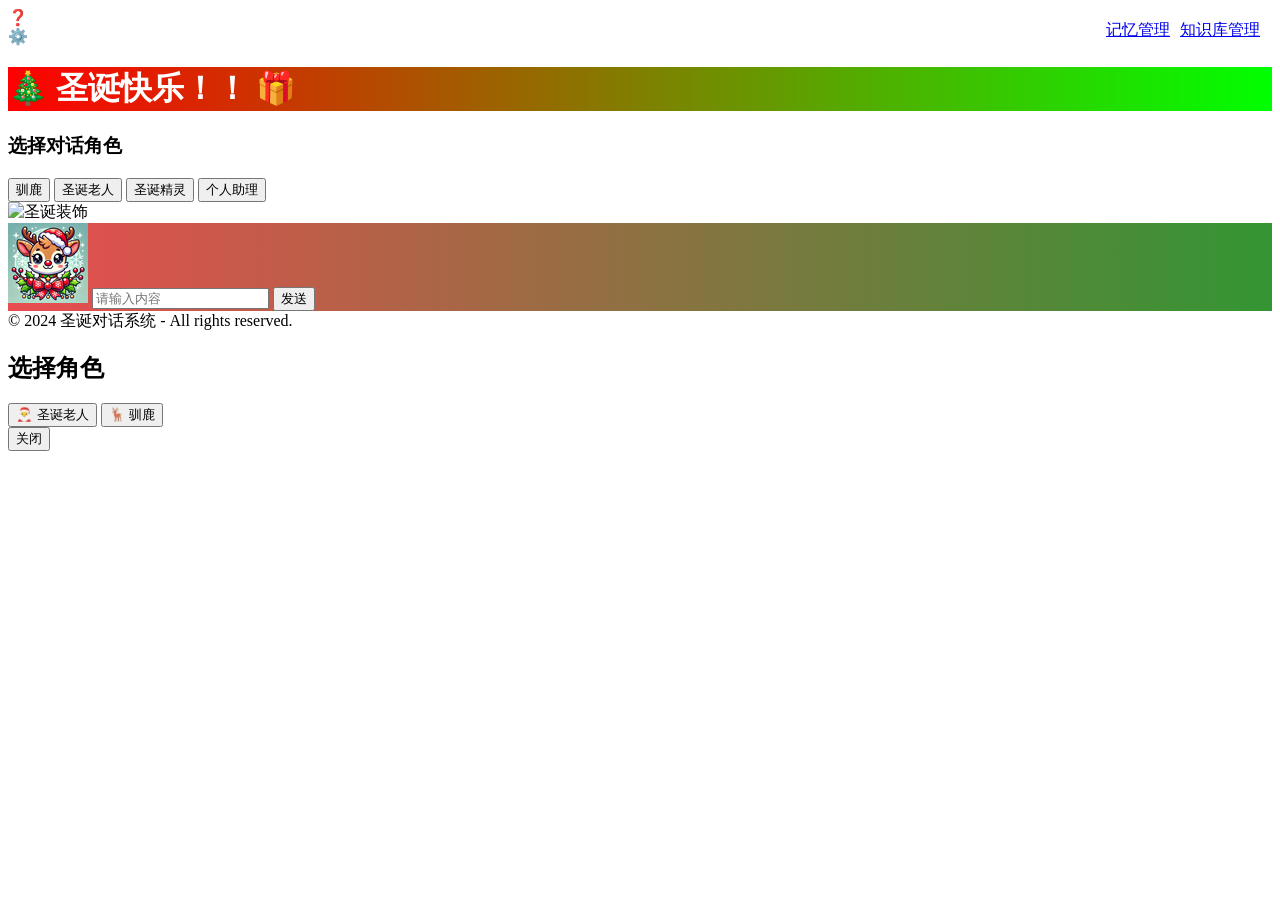
==== templates/index.html @ 36055bb1 "记忆系统增加使用分段函数计算时间衰减，修正调用记忆后没有更新access的问题" ====
<!DOCTYPE html>
<html lang="zh">
<head>
    <meta charset="UTF-8">
    <meta name="viewport" content="width=device-width, initial-scale=1.0">
    <title>圣诞主题对话系统</title>
    <script src="https://cdn.tailwindcss.com"></script>
    <style>
        .gradient-bg {
            background: linear-gradient(90deg, rgba(227,32,36,0.8) 0%, rgba(0,123,0,0.8) 100%);
        }
        .christmas-header {
            background: linear-gradient(to right, #ff0000, #00ff00);
            color: white;
        }
        .snowflake {
            position: absolute;
            width: 0.5em;
            height: 0.5em;
            background: white;
            opacity: 0.8;
            border-radius: 50%;
            animation: snowfall 10s linear infinite;
        }
        @keyframes snowfall {
            from { transform: translateY(-100%); }
            to { transform: translateY(100vh); }
        }
        .chat-container {
            height: calc(100vh - 8rem);
        }
        .message-bubble {
            max-width: 80%;
            word-wrap: break-word;
        }
        .decoration-image {
            max-height: 100px;
            width: auto;
        }
    </style>
</head>
<body class="flex flex-col h-screen bg-green-100 relative">
    <div class="absolute top-4 left-4 text-xl cursor-pointer" title="帮助">❓</div>
    <div class="absolute top-4 right-4 text-xl cursor-pointer" onclick="openSettingsModal()" title="设置">⚙️</div>

    <div class="flex justify-center items-center christmas-header py-4 shadow-lg">
        <h1 class="text-2xl font-bold">🎄 圣诞快乐！！ 🎁</h1>
    </div>

    <div class="mb-4 p-4 bg-white rounded-lg shadow">
        <h3 class="text-lg font-semibold mb-2">选择对话角色</h3>
        <div class="flex flex-wrap gap-2" id="roleSelector">
            <button class="role-btn px-4 py-2 rounded-full text-sm font-medium transition-colors duration-200
                           bg-blue-100 text-blue-800 hover:bg-blue-200 active"
                    data-role="reindeer">
                驯鹿
            </button>
            <button class="role-btn px-4 py-2 rounded-full text-sm font-medium transition-colors duration-200
                           bg-gray-100 text-gray-800 hover:bg-gray-200"
                    data-role="santa">
                圣诞老人
            </button>
            <button class="role-btn px-4 py-2 rounded-full text-sm font-medium transition-colors duration-200
                           bg-gray-100 text-gray-800 hover:bg-gray-200"
                    data-role="elf">
                圣诞精灵
            </button>
            <button class="role-btn px-4 py-2 rounded-full text-sm font-medium transition-colors duration-200
                           bg-gray-100 text-gray-800 hover:bg-gray-200"
                    data-role="assistant">
                个人助理
            </button>
        </div>
    </div>

    <div class="flex-grow flex flex-col overflow-hidden">
        <div id="messages" class="flex-grow overflow-y-auto p-6 space-y-4 bg-white shadow-lg rounded-lg mx-4 mt-4">
            <!-- 消息会动态加载到这里 -->
        </div>

        <div class="flex justify-center py-2">
            <img src="https://picx.zhimg.com/v2-0073a8a49b65ac0e83bf20db4cf4ba53_720w.jpg?source=172ae18b" alt="圣诞装饰" class="rounded-full shadow-lg decoration-image">
        </div>

        <div id="status" class="text-center text-sm text-gray-500 my-1"></div>

        <div class="flex items-center p-4 bg-white border-t border-gray-300 gradient-bg">
            <img src="/static/images/Christmas_reindeer_avatar_80x80.png" alt="助手头像" class="w-10 h-10 rounded-full mr-4 shadow-lg assistant-avatar input-avatar">
            <input id="user_input" type="text" placeholder="请输入内容" onkeydown="checkEnter(event)" class="flex-grow px-4 py-2 border border-gray-300 rounded-lg shadow focus:outline-none focus:ring-2 focus:ring-green-500">
            <button onclick="sendMessage()" class="ml-4 px-4 py-2 bg-red-600 text-white rounded-lg hover:bg-red-700 shadow-md focus:outline-none">发送</button>
        </div>
    </div>

    <footer class="bg-green-200 py-1 text-center text-sm text-red-600">
        © 2024 圣诞对话系统 - All rights reserved.
    </footer>

    <!-- 设置弹窗 -->
    <div id="settingsModal" class="hidden fixed inset-0 bg-black bg-opacity-50 flex items-center justify-center">
        <div class="bg-white p-6 rounded-lg shadow-xl">
            <h2 class="text-xl font-bold mb-4 text-red-600">选择角色</h2>
            <div class="space-y-4">
                <div class="flex items-center space-x-4">
                    <button onclick="setRole('santa')" class="flex items-center p-3 border rounded-lg hover:bg-red-100">
                        🎅 圣诞老人
                    </button>
                    <button onclick="setRole('reindeer')" class="flex items-center p-3 border rounded-lg hover:bg-green-100">
                        🦌 驯鹿
                    </button>
                </div>
                <button onclick="closeSettingsModal()" class="w-full mt-4 px-4 py-2 bg-gray-200 rounded-lg hover:bg-gray-300">
                    关闭
                </button>
            </div>
        </div>
    </div>

    <!-- Falling Snowflakes -->
    <div class="snowflake" style="top: 0; left: 10%; animation-delay: 0s;"></div>
    <div class="snowflake" style="top: 0; left: 30%; animation-delay: 2s;"></div>
    <div class="snowflake" style="top: 0; left: 50%; animation-delay: 4s;"></div>
    <div class="snowflake" style="top: 0; left: 70%; animation-delay: 6s;"></div>
    <div class="snowflake" style="top: 0; left: 90%; animation-delay: 8s;"></div>

    <div class="management-buttons" style="position: fixed; top: 20px; right: 20px; display: flex; gap: 10px;">
        <a href="/memory-manager" class="px-4 py-2 bg-blue-500 text-white rounded-lg hover:bg-blue-600 flex items-center shadow-lg">
            <span class="mdi mdi-brain mr-2"></span>
            记忆管理
        </a>

        <a href="/knowledge-base" class="px-4 py-2 bg-green-500 text-white rounded-lg hover:bg-green-600 flex items-center shadow-lg">
            <span class="mdi mdi-database mr-2"></span>
            知识库管理
        </a>
    </div>

    <script>
        function addMessage(content, type) {
            const messagesDiv = document.getElementById('messages');
            const messageDiv = document.createElement('div');
            messageDiv.className = `flex ${type === 'user' ? 'justify-end' : 'justify-start'}`;

            const bubble = document.createElement('div');
            bubble.className = `message-bubble p-3 rounded-lg ${
                type === 'user' ? 'bg-red-100' : 'bg-green-100'
            } shadow-sm flex items-start space-x-2`;

            if (type === 'assistant') {
                const avatar = document.createElement('img');
                avatar.src = document.querySelector('.input-avatar').src;
                avatar.alt = "助手头像";
                avatar.className = "w-6 h-6 rounded-full assistant-avatar";
                bubble.appendChild(avatar);
            }

            const messageText = document.createElement('span');
            messageText.className = "text-gray-800";

            // 处理不同的响应格式
            let messageContent = '';
            if (typeof content === 'string') {
                messageContent = content;
            } else if (content && typeof content === 'object') {
                if (content.error) {
                    messageContent = content.error;
                } else if (content.response) {
                    messageContent = content.response;
                } else {
                    messageContent = '无法解析的响应格式';
                }
            } else {
                messageContent = '无效的响应';
            }

            messageText.textContent = messageContent;
            bubble.appendChild(messageText);
            messageDiv.appendChild(bubble);
            messagesDiv.appendChild(messageDiv);
            messagesDiv.scrollTop = messagesDiv.scrollHeight;
        }

        async function sendMessage() {
            const userInput = document.getElementById('user_input').value;
            if (!userInput.trim()) return;

            addMessage(userInput, 'user');
            document.getElementById('user_input').value = '';

            const statusDiv = document.getElementById('status');
            statusDiv.textContent = '正在输入...';

            try {
                const response = await fetch('/chat', {
                    method: 'POST',
                    headers: { 'Content-Type': 'application/json' },
                    body: JSON.stringify({ user_input: userInput })
                });

                if (!response.ok) {
                    throw new Error(`HTTP error! status: ${response.status}`);
                }

                const result = await response.json();

                // 添加调试日志
                console.log('Received response:', result);

                // 显示消息
                if (result.error) {
                    addMessage({ error: result.error }, 'assistant');
                } else {
                    addMessage({ response: result.response }, 'assistant');
                }

                // 显示记忆更新状态
                if (result.memory_status && result.memory_status.success) {
                    const memoryNote = document.createElement('div');
                    memoryNote.className = 'text-xs text-gray-500 mt-1 italic text-center';
                    memoryNote.textContent = `${result.memory_status.message}: ${result.memory_status.content.split('\n')[0]}`;
                    document.getElementById('messages').appendChild(memoryNote);
                }
            } catch (error) {
                console.error('Error:', error);
                addMessage('网络异常，请稍后重试。', 'assistant');
            } finally {
                statusDiv.textContent = '';
            }
        }

        function checkEnter(event) {
            if (event.key === 'Enter') {
                sendMessage();
            }
        }

        function openSettingsModal() {
            document.getElementById('settingsModal').classList.remove('hidden');
        }

        function closeSettingsModal() {
            document.getElementById('settingsModal').classList.add('hidden');
        }

        async function setRole(role) {
            const statusDiv = document.getElementById('status');
            statusDiv.textContent = '正在设置角色...';

            try {
                const response = await fetch('/set_role', {
                    method: 'POST',
                    headers: { 'Content-Type': 'application/json' },
                    body: JSON.stringify({
                        user_id: 'default_user',
                        role: role
                    })
                });

                const result = await response.json();

                if (response.ok && result.success) {
                    const roleName = result.role_name || (role === 'santa' ? '圣诞老人' : '驯鹿');
                    updateAvatar(role);
                    addMessage(`角色已切换为: ${roleName}`, 'assistant');
                    closeSettingsModal();
                } else {
                    const errorMessage = result.error || '角色设置失败';
                    addMessage(`设置失败: ${errorMessage}`, 'assistant');
                    console.error('Role setting failed:', result);
                }
            } catch (error) {
                console.error('Error setting role:', error);
                addMessage('设置角色时发生错误，请稍后重试。', 'assistant');
            } finally {
                statusDiv.textContent = '';
            }
        }

        function updateAvatar(role) {
            const avatarImages = document.querySelectorAll('.assistant-avatar');
            const newSrc = role === 'santa'
                ? "https://picx.zhimg.com/v2-0073a8a49b65ac0e83bf20db4cf4ba53_720w.jpg?source=172ae18b"
                : "/static/images/Christmas_reindeer_avatar_80x80.png";

            avatarImages.forEach(img => {
                img.src = newSrc;
            });
        }

        function openMemoryManager() {
            // 在新窗口打开记忆管理页面
            window.open('/memory-manager', '_blank', 'width=800,height=600');
        }

        // 角色配置
        const roleConfig = {
            reindeer: {
                name: '驯鹿',
                avatar: '/static/images/Christmas_reindeer_avatar_80x80.png'
            },
            santa: {
                name: '圣诞老人',
                avatar: '/static/images/santa_avatar.png'
            },
            elf: {
                name: '圣诞精灵',
                avatar: '/static/images/elf_avatar.png'
            },
            assistant: {
                name: '个人助理',
                avatar: '/static/images/assistant_avatar.png'
            }
        };

        // 角色切换功能
        const roleButtons = document.querySelectorAll('.role-btn');
        let currentRole = 'reindeer';

        roleButtons.forEach(button => {
            button.addEventListener('click', async () => {
                const role = button.dataset.role;

                try {
                    const response = await fetch('/set_role', {
                        method: 'POST',
                        headers: {
                            'Content-Type': 'application/json'
                        },
                        body: JSON.stringify({
                            user_id: 'default_user',
                            role: role
                        })
                    });

                    const result = await response.json();

                    if (response.ok && result.success) {
                        // 更新按钮状态
                        roleButtons.forEach(btn => {
                            btn.classList.remove('bg-blue-100', 'text-blue-800', 'active');
                            btn.classList.add('bg-gray-100', 'text-gray-800');
                        });
                        button.classList.remove('bg-gray-100', 'text-gray-800');
                        button.classList.add('bg-blue-100', 'text-blue-800', 'active');

                        // 更新当前角色
                        currentRole = role;

                        // 更新头像（如果有的话）
                        if (roleConfig[role]) {
                            updateAssistantAvatar(role);
                        }

                        // 添加系统消息提示角色切换
                        appendMessage('系统', result.message, 'system');
                    } else {
                        console.error('Failed to set role:', result.error);
                        appendMessage('系统', '切换角色失败，请重试', 'error');
                    }
                } catch (error) {
                    console.error('Error:', error);
                    appendMessage('系统', '切换角色时发生错误', 'error');
                }
            });
        });

        // 获取角色的中文名称
        function getRoleName(role) {
            const roleNames = {
                'reindeer': '驯鹿',
                'elf': '精灵',
                'santa': '圣诞老人'
            };
            return roleNames[role] || role;
        }

        // 添加消息到聊天界面的辅助函数
        function appendMessage(sender, message, type = 'chat') {
            const chatBox = document.getElementById('chatBox');
            const messageDiv = document.createElement('div');
            messageDiv.className = `mb-4 ${type === 'system' ? 'text-center text-gray-500' : ''}`;

            if (type === 'system' || type === 'error') {
                messageDiv.innerHTML = `<p class="text-sm ${type === 'error' ? 'text-red-500' : 'text-gray-500'}">${message}</p>`;
            } else {
                messageDiv.innerHTML = `
                    <div class="${sender === 'User' ? 'text-right' : ''}">
                        <span class="text-xs text-gray-500">${sender}</span>
                        <div class="${sender === 'User' ? 'bg-blue-100' : 'bg-gray-100'} rounded-lg p-3 inline-block">
                            <p class="text-gray-800">${message}</p>
                        </div>
                    </div>
                `;
            }

            chatBox.appendChild(messageDiv);
            chatBox.scrollTop = chatBox.scrollHeight;
        }
    </script>
</body>
</html>
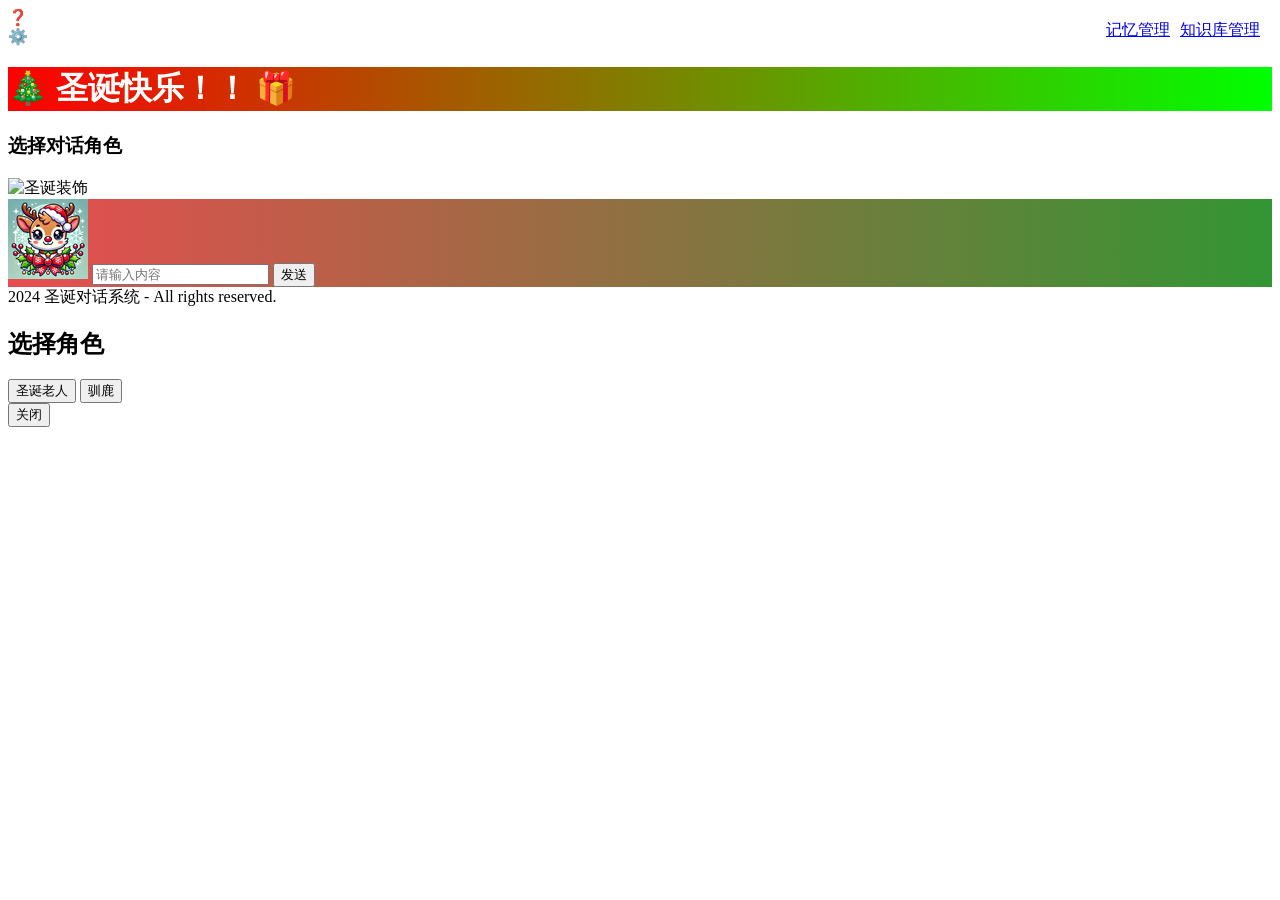
==== commit c1800ec2: "添加了一个新的角色系统章节" ====
--- a/templates/index.html
+++ b/templates/index.html
@@ -50,26 +50,6 @@
     <div class="mb-4 p-4 bg-white rounded-lg shadow">
         <h3 class="text-lg font-semibold mb-2">选择对话角色</h3>
         <div class="flex flex-wrap gap-2" id="roleSelector">
-            <button class="role-btn px-4 py-2 rounded-full text-sm font-medium transition-colors duration-200
-                           bg-blue-100 text-blue-800 hover:bg-blue-200 active"
-                    data-role="reindeer">
-                驯鹿
-            </button>
-            <button class="role-btn px-4 py-2 rounded-full text-sm font-medium transition-colors duration-200
-                           bg-gray-100 text-gray-800 hover:bg-gray-200"
-                    data-role="santa">
-                圣诞老人
-            </button>
-            <button class="role-btn px-4 py-2 rounded-full text-sm font-medium transition-colors duration-200
-                           bg-gray-100 text-gray-800 hover:bg-gray-200"
-                    data-role="elf">
-                圣诞精灵
-            </button>
-            <button class="role-btn px-4 py-2 rounded-full text-sm font-medium transition-colors duration-200
-                           bg-gray-100 text-gray-800 hover:bg-gray-200"
-                    data-role="assistant">
-                个人助理
-            </button>
         </div>
     </div>
 
@@ -92,7 +72,7 @@
     </div>
 
     <footer class="bg-green-200 py-1 text-center text-sm text-red-600">
-        © 2024 圣诞对话系统 - All rights reserved.
+        2024 圣诞对话系统 - All rights reserved.
     </footer>
 
     <!-- 设置弹窗 -->
@@ -102,10 +82,10 @@
             <div class="space-y-4">
                 <div class="flex items-center space-x-4">
                     <button onclick="setRole('santa')" class="flex items-center p-3 border rounded-lg hover:bg-red-100">
-                        🎅 圣诞老人
+                        圣诞老人
                     </button>
                     <button onclick="setRole('reindeer')" class="flex items-center p-3 border rounded-lg hover:bg-green-100">
-                        🦌 驯鹿
+                        驯鹿
                     </button>
                 </div>
                 <button onclick="closeSettingsModal()" class="w-full mt-4 px-4 py-2 bg-gray-200 rounded-lg hover:bg-gray-300">
@@ -258,7 +238,8 @@
                 const result = await response.json();
 
                 if (response.ok && result.success) {
-                    const roleName = result.role_name || (role === 'santa' ? '圣诞老人' : '驯鹿');
+                    // 使用getRoleName函数获取正确的角色名称
+                    const roleName = getRoleName(role);
                     updateAvatar(role);
                     addMessage(`角色已切换为: ${roleName}`, 'assistant');
                     closeSettingsModal();
@@ -365,12 +346,80 @@
 
         // 获取角色的中文名称
         function getRoleName(role) {
-            const roleNames = {
-                'reindeer': '驯鹿',
-                'elf': '精灵',
-                'santa': '圣诞老人'
-            };
-            return roleNames[role] || role;
+            return window.roleDescriptions?.[role]?.name || role;
+        }
+
+        // 动态生成角色按钮
+        async function generateRoleButtons() {
+            try {
+                const response = await fetch('/get_available_roles');
+                const result = await response.json();
+                
+                if (response.ok && result.success) {
+                    const roleSelector = document.getElementById('roleSelector');
+                    roleSelector.innerHTML = ''; // 清空现有按钮
+                    window.roleDescriptions = result.roles; // 保存角色描述信息供后续使用
+                    
+                    Object.entries(result.roles).forEach(([role, info]) => {
+                        const button = document.createElement('button');
+                        button.className = `role-btn px-4 py-2 rounded-full text-sm font-medium transition-colors duration-200
+                                          bg-gray-100 text-gray-800 hover:bg-gray-200`;
+                        button.dataset.role = role;
+                        button.textContent = info.name;
+                        if (info.description) {
+                            button.title = info.description;
+                        }
+                        roleSelector.appendChild(button);
+                    });
+                    
+                    // 为新生成的按钮添加点击事件
+                    document.querySelectorAll('.role-btn').forEach(btn => {
+                        btn.addEventListener('click', () => {
+                            const role = btn.dataset.role;
+                            document.querySelectorAll('.role-btn').forEach(b => {
+                                if (b === btn) {
+                                    b.classList.add('bg-blue-100', 'text-blue-800');
+                                    b.classList.remove('bg-gray-100', 'text-gray-800');
+                                } else {
+                                    b.classList.remove('bg-blue-100', 'text-blue-800');
+                                    b.classList.add('bg-gray-100', 'text-gray-800');
+                                }
+                            });
+                            setRole(role);
+                        });
+                    });
+                }
+            } catch (error) {
+                console.error('Error generating role buttons:', error);
+            }
+        }
+
+        // 在页面加载完成后获取角色信息并生成按钮
+        document.addEventListener('DOMContentLoaded', async () => {
+            await generateRoleButtons();  // 先生成按钮
+            await getDefaultRole();       // 然后设置默认角色
+        });
+
+        async function getDefaultRole() {
+            try {
+                const response = await fetch('/get_default_role');
+                const result = await response.json();
+                if (response.ok && result.default_role) {
+                    setRole(result.default_role);
+                    // 更新按钮状态
+                    document.querySelectorAll('.role-btn').forEach(btn => {
+                        if (btn.dataset.role === result.default_role) {
+                            btn.classList.add('bg-blue-100', 'text-blue-800');
+                            btn.classList.remove('bg-gray-100', 'text-gray-800');
+                        } else {
+                            btn.classList.remove('bg-blue-100', 'text-blue-800');
+                            btn.classList.add('bg-gray-100', 'text-gray-800');
+                        }
+                    });
+                }
+            } catch (error) {
+                console.error('Error getting default role:', error);
+            }
         }
 
         // 添加消息到聊天界面的辅助函数
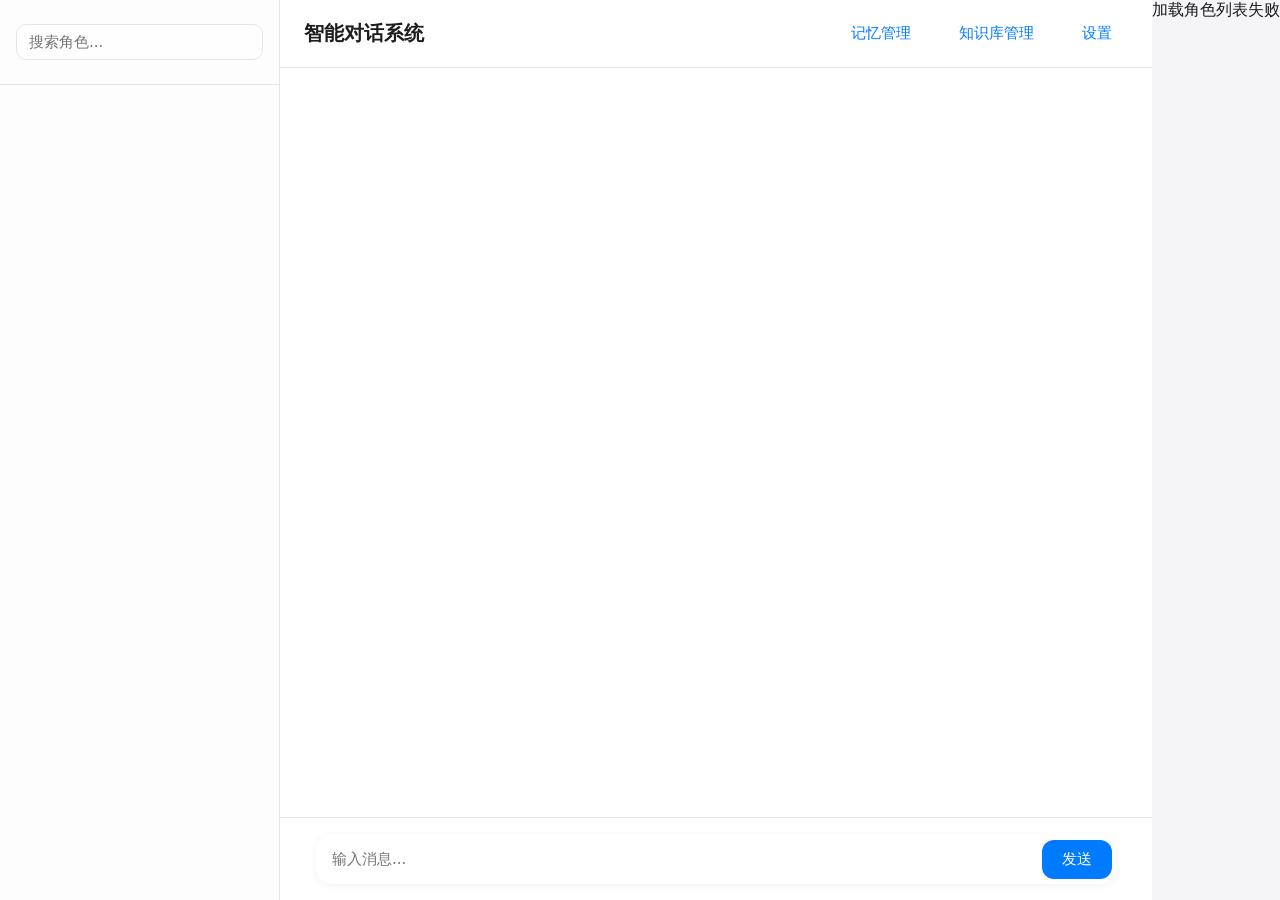
==== commit 3c57a743: "修改界面" ====
--- a/templates/index.html
+++ b/templates/index.html
@@ -3,177 +3,503 @@
 <head>
     <meta charset="UTF-8">
     <meta name="viewport" content="width=device-width, initial-scale=1.0">
-    <title>圣诞主题对话系统</title>
-    <script src="https://cdn.tailwindcss.com"></script>
+    <title>智能对话系统</title>
     <style>
-        .gradient-bg {
-            background: linear-gradient(90deg, rgba(227,32,36,0.8) 0%, rgba(0,123,0,0.8) 100%);
-        }
-        .christmas-header {
-            background: linear-gradient(to right, #ff0000, #00ff00);
+        :root {
+            --primary: #007AFF;
+            --background: #F5F5F7;
+            --card-bg: rgba(255,255,255,0.8);
+            --text-primary: #1D1D1F;
+            --text-secondary: #86868B;
+            --border-color: #E5E5EA;
+            --success: #34C759;
+            --warning: #FF9500;
+            --error: #FF3B30;
+            --system-blur: blur(20px);
+        }
+
+        * {
+            margin: 0;
+            padding: 0;
+            box-sizing: border-box;
+            font-family: -apple-system, BlinkMacSystemFont, 'Segoe UI', system-ui, sans-serif;
+            -webkit-font-smoothing: antialiased;
+        }
+
+        body {
+            background: var(--background);
+            color: var(--text-primary);
+            display: flex;
+            height: 100vh;
+            overflow: hidden;
+        }
+
+        /* 侧边栏样式 */
+        .sidebar {
+            width: 280px;
+            background: var(--card-bg);
+            backdrop-filter: var(--system-blur);
+            -webkit-backdrop-filter: var(--system-blur);
+            border-right: 1px solid var(--border-color);
+            display: flex;
+            flex-direction: column;
+            transition: transform 0.3s ease;
+        }
+
+        .sidebar-header {
+            padding: 16px;
+            border-bottom: 1px solid var(--border-color);
+        }
+
+        .search-bar {
+            background: rgba(255,255,255,0.5);
+            border: 1px solid var(--border-color);
+            border-radius: 10px;
+            padding: 8px 12px;
+            margin: 8px 0;
+            width: 100%;
+            font-size: 15px;
+            transition: all 0.2s;
+        }
+
+        .search-bar:focus {
+            outline: none;
+            background: white;
+            border-color: var(--primary);
+        }
+
+        .role-list {
+            flex: 1;
+            overflow-y: auto;
+            padding: 8px;
+        }
+
+        .role-item {
+            display: flex;
+            align-items: center;
+            padding: 12px;
+            margin: 4px 0;
+            border-radius: 10px;
+            cursor: pointer;
+            transition: all 0.2s;
+        }
+
+        .role-item:hover {
+            background: rgba(0,0,0,0.05);
+        }
+
+        .role-item.active {
+            background: var(--primary);
             color: white;
         }
-        .snowflake {
+
+        .role-item img {
+            width: 36px;
+            height: 36px;
+            border-radius: 50%;
+            margin-right: 12px;
+            object-fit: cover;
+        }
+
+        /* 主内容区域 */
+        .main-container {
+            flex: 1;
+            display: flex;
+            flex-direction: column;
+            background: white;
+        }
+
+        .main-header {
+            padding: 16px 24px;
+            background: var(--card-bg);
+            backdrop-filter: var(--system-blur);
+            -webkit-backdrop-filter: var(--system-blur);
+            border-bottom: 1px solid var(--border-color);
+            display: flex;
+            justify-content: space-between;
+            align-items: center;
+            z-index: 10;
+        }
+
+        .header-title {
+            font-size: 20px;
+            font-weight: 600;
+        }
+
+        .header-actions {
+            display: flex;
+            gap: 16px;
+        }
+
+        .header-actions a {
+            color: var(--primary);
+            text-decoration: none;
+            padding: 8px 16px;
+            border-radius: 8px;
+            font-size: 15px;
+            transition: background 0.2s;
+        }
+
+        .header-actions a:hover {
+            background: rgba(0,122,255,0.1);
+        }
+
+        /* 消息列表 */
+        .messages-container {
+            flex: 1;
+            overflow-y: auto;
+            padding: 20px;
+            display: flex;
+            flex-direction: column;
+        }
+
+        .message {
+            max-width: 70%;
+            padding: 12px 16px;
+            margin: 8px 0;
+            border-radius: 18px;
+            position: relative;
+            font-size: 15px;
+            line-height: 1.4;
+        }
+
+        .message[role="assistant"] {
+            background: var(--card-bg);
+            margin-right: auto;
+            border: 1px solid var(--border-color);
+        }
+
+        .message[role="user"] {
+            background: var(--primary);
+            color: white;
+            margin-left: auto;
+        }
+
+        .message .reactions {
             position: absolute;
-            width: 0.5em;
-            height: 0.5em;
+            bottom: -30px;
+            left: 0;
+            background: var(--card-bg);
+            padding: 6px 12px;
+            border-radius: 20px;
+            box-shadow: 0 2px 10px rgba(0,0,0,0.1);
+            display: none;
+            z-index: 1;
+            gap: 8px;
+        }
+
+        .message:hover .reactions {
+            display: flex;
+        }
+
+        .reaction {
+            cursor: pointer;
+            transition: transform 0.2s;
+        }
+
+        .reaction:hover {
+            transform: scale(1.2);
+        }
+
+        /* 输入区域 */
+        .input-area {
+            padding: 16px 24px;
+            background: var(--card-bg);
+            backdrop-filter: var(--system-blur);
+            -webkit-backdrop-filter: var(--system-blur);
+            border-top: 1px solid var(--border-color);
+        }
+
+        .input-container {
+            display: flex;
+            align-items: center;
+            gap: 12px;
+            max-width: 800px;
+            margin: 0 auto;
             background: white;
-            opacity: 0.8;
-            border-radius: 50%;
-            animation: snowfall 10s linear infinite;
-        }
-        @keyframes snowfall {
-            from { transform: translateY(-100%); }
-            to { transform: translateY(100vh); }
-        }
-        .chat-container {
-            height: calc(100vh - 8rem);
-        }
-        .message-bubble {
-            max-width: 80%;
-            word-wrap: break-word;
-        }
-        .decoration-image {
-            max-height: 100px;
-            width: auto;
+            border-radius: 16px;
+            padding: 4px;
+            box-shadow: 0 2px 8px rgba(0,0,0,0.05);
+        }
+
+        #user_input {
+            flex: 1;
+            border: none;
+            padding: 12px;
+            font-size: 15px;
+            background: transparent;
+        }
+
+        #user_input:focus {
+            outline: none;
+        }
+
+        .send-button {
+            background: var(--primary);
+            color: white;
+            border: none;
+            padding: 10px 20px;
+            border-radius: 12px;
+            font-size: 15px;
+            cursor: pointer;
+            transition: background 0.2s;
+        }
+
+        .send-button:hover {
+            background: #0051D5;
+        }
+
+        /* 设置弹窗 */
+        .modal {
+            position: fixed;
+            inset: 0;
+            background: rgba(0,0,0,0.3);
+            backdrop-filter: var(--system-blur);
+            -webkit-backdrop-filter: var(--system-blur);
+            display: flex;
+            align-items: center;
+            justify-content: center;
+            opacity: 0;
+            visibility: hidden;
+            transition: all 0.3s;
+        }
+
+        .modal.visible {
+            opacity: 1;
+            visibility: visible;
+        }
+
+        .modal-content {
+            background: var(--card-bg);
+            border-radius: 16px;
+            padding: 24px;
+            width: 90%;
+            max-width: 400px;
+            transform: scale(0.9);
+            transition: transform 0.3s;
+        }
+
+        .modal.visible .modal-content {
+            transform: scale(1);
+        }
+
+        .modal-header {
+            display: flex;
+            justify-content: space-between;
+            align-items: center;
+            margin-bottom: 20px;
+        }
+
+        .modal-title {
+            font-size: 20px;
+            font-weight: 600;
+        }
+
+        .modal-close {
+            color: var(--text-secondary);
+            cursor: pointer;
+            padding: 4px;
+        }
+
+        /* 响应式设计 */
+        @media (max-width: 768px) {
+            .sidebar {
+                position: fixed;
+                left: 0;
+                top: 0;
+                bottom: 0;
+                transform: translateX(-100%);
+                z-index: 100;
+            }
+
+            .sidebar.visible {
+                transform: translateX(0);
+            }
+
+            .message {
+                max-width: 85%;
+            }
+        }
+
+        /* 工具提示 */
+        .tooltip {
+            position: absolute;
+            background: rgba(0,0,0,0.8);
+            color: white;
+            padding: 4px 8px;
+            border-radius: 4px;
+            font-size: 12px;
+            pointer-events: none;
+            opacity: 0;
+            transition: opacity 0.2s;
+        }
+
+        .tooltip.visible {
+            opacity: 1;
         }
     </style>
 </head>
-<body class="flex flex-col h-screen bg-green-100 relative">
-    <div class="absolute top-4 left-4 text-xl cursor-pointer" title="帮助">❓</div>
-    <div class="absolute top-4 right-4 text-xl cursor-pointer" onclick="openSettingsModal()" title="设置">⚙️</div>
-
-    <div class="flex justify-center items-center christmas-header py-4 shadow-lg">
-        <h1 class="text-2xl font-bold">🎄 圣诞快乐！！ 🎁</h1>
-    </div>
-
-    <div class="mb-4 p-4 bg-white rounded-lg shadow">
-        <h3 class="text-lg font-semibold mb-2">选择对话角色</h3>
-        <div class="flex flex-wrap gap-2" id="roleSelector">
+<body>
+    <!-- 侧边栏 -->
+    <aside class="sidebar">
+        <div class="sidebar-header">
+            <input type="text" class="search-bar" placeholder="搜索角色..." onkeyup="filterRoles(this.value)">
         </div>
-    </div>
-
-    <div class="flex-grow flex flex-col overflow-hidden">
-        <div id="messages" class="flex-grow overflow-y-auto p-6 space-y-4 bg-white shadow-lg rounded-lg mx-4 mt-4">
-            <!-- 消息会动态加载到这里 -->
+        <div class="role-list" id="roleSelector">
+            <!-- 角色列表将通过 JavaScript 动态生成 -->
         </div>
-
-        <div class="flex justify-center py-2">
-            <img src="https://picx.zhimg.com/v2-0073a8a49b65ac0e83bf20db4cf4ba53_720w.jpg?source=172ae18b" alt="圣诞装饰" class="rounded-full shadow-lg decoration-image">
+    </aside>
+
+    <!-- 主内容区域 -->
+    <main class="main-container">
+        <header class="main-header">
+            <h1 class="header-title">智能对话系统</h1>
+            <div class="header-actions">
+                <a href="/memory-manager">记忆管理</a>
+                <a href="/knowledge-base">知识库管理</a>
+                <a href="#" onclick="openSettingsModal()">设置</a>
+            </div>
+        </header>
+
+        <div class="messages-container" id="messages">
+            <!-- 消息内容将通过 JavaScript 动态添加 -->
         </div>
 
-        <div id="status" class="text-center text-sm text-gray-500 my-1"></div>
-
-        <div class="flex items-center p-4 bg-white border-t border-gray-300 gradient-bg">
-            <img src="/static/images/Christmas_reindeer_avatar_80x80.png" alt="助手头像" class="w-10 h-10 rounded-full mr-4 shadow-lg assistant-avatar input-avatar">
-            <input id="user_input" type="text" placeholder="请输入内容" onkeydown="checkEnter(event)" class="flex-grow px-4 py-2 border border-gray-300 rounded-lg shadow focus:outline-none focus:ring-2 focus:ring-green-500">
-            <button onclick="sendMessage()" class="ml-4 px-4 py-2 bg-red-600 text-white rounded-lg hover:bg-red-700 shadow-md focus:outline-none">发送</button>
+        <div class="input-area">
+            <div class="input-container">
+                <input type="text" id="user_input" placeholder="输入消息..." onkeydown="checkEnter(event)">
+                <button class="send-button" onclick="sendMessage()">发送</button>
+            </div>
         </div>
-    </div>
-
-    <footer class="bg-green-200 py-1 text-center text-sm text-red-600">
-        2024 圣诞对话系统 - All rights reserved.
-    </footer>
+    </main>
 
     <!-- 设置弹窗 -->
-    <div id="settingsModal" class="hidden fixed inset-0 bg-black bg-opacity-50 flex items-center justify-center">
-        <div class="bg-white p-6 rounded-lg shadow-xl">
-            <h2 class="text-xl font-bold mb-4 text-red-600">选择角色</h2>
-            <div class="space-y-4">
-                <div class="flex items-center space-x-4">
-                    <button onclick="setRole('santa')" class="flex items-center p-3 border rounded-lg hover:bg-red-100">
-                        圣诞老人
-                    </button>
-                    <button onclick="setRole('reindeer')" class="flex items-center p-3 border rounded-lg hover:bg-green-100">
-                        驯鹿
-                    </button>
-                </div>
-                <button onclick="closeSettingsModal()" class="w-full mt-4 px-4 py-2 bg-gray-200 rounded-lg hover:bg-gray-300">
-                    关闭
-                </button>
+    <div id="settingsModal" class="modal">
+        <div class="modal-content">
+            <div class="modal-header">
+                <h2 class="modal-title">设置</h2>
+                <span class="modal-close" onclick="closeSettingsModal()">✕</span>
+            </div>
+            <div class="settings-content">
+                <!-- 设置选项将通过 JavaScript 动态添加 -->
             </div>
         </div>
     </div>
 
-    <!-- Falling Snowflakes -->
-    <div class="snowflake" style="top: 0; left: 10%; animation-delay: 0s;"></div>
-    <div class="snowflake" style="top: 0; left: 30%; animation-delay: 2s;"></div>
-    <div class="snowflake" style="top: 0; left: 50%; animation-delay: 4s;"></div>
-    <div class="snowflake" style="top: 0; left: 70%; animation-delay: 6s;"></div>
-    <div class="snowflake" style="top: 0; left: 90%; animation-delay: 8s;"></div>
-
-    <div class="management-buttons" style="position: fixed; top: 20px; right: 20px; display: flex; gap: 10px;">
-        <a href="/memory-manager" class="px-4 py-2 bg-blue-500 text-white rounded-lg hover:bg-blue-600 flex items-center shadow-lg">
-            <span class="mdi mdi-brain mr-2"></span>
-            记忆管理
-        </a>
-
-        <a href="/knowledge-base" class="px-4 py-2 bg-green-500 text-white rounded-lg hover:bg-green-600 flex items-center shadow-lg">
-            <span class="mdi mdi-database mr-2"></span>
-            知识库管理
-        </a>
-    </div>
-
     <script>
+        // 全局状态管理
+        const state = {
+            currentRole: null,
+            roles: {},
+            isTyping: false
+        };
+
+        // 消息处理函数
         function addMessage(content, type) {
             const messagesDiv = document.getElementById('messages');
             const messageDiv = document.createElement('div');
-            messageDiv.className = `flex ${type === 'user' ? 'justify-end' : 'justify-start'}`;
-
-            const bubble = document.createElement('div');
-            bubble.className = `message-bubble p-3 rounded-lg ${
-                type === 'user' ? 'bg-red-100' : 'bg-green-100'
-            } shadow-sm flex items-start space-x-2`;
-
-            if (type === 'assistant') {
-                const avatar = document.createElement('img');
-                avatar.src = document.querySelector('.input-avatar').src;
-                avatar.alt = "助手头像";
-                avatar.className = "w-6 h-6 rounded-full assistant-avatar";
-                bubble.appendChild(avatar);
-            }
-
-            const messageText = document.createElement('span');
-            messageText.className = "text-gray-800";
-
+            messageDiv.className = 'message';
+            messageDiv.setAttribute('role', type);
+
+            // 创建消息内容
+            const messageContent = document.createElement('div');
+            messageContent.className = 'message-content';
+            
             // 处理不同的响应格式
-            let messageContent = '';
+            let text = '';
             if (typeof content === 'string') {
-                messageContent = content;
+                text = content;
             } else if (content && typeof content === 'object') {
-                if (content.error) {
-                    messageContent = content.error;
-                } else if (content.response) {
-                    messageContent = content.response;
-                } else {
-                    messageContent = '无法解析的响应格式';
-                }
+                text = content.error || content.response || '无法解析的响应格式';
             } else {
-                messageContent = '无效的响应';
-            }
-
-            messageText.textContent = messageContent;
-            bubble.appendChild(messageText);
-            messageDiv.appendChild(bubble);
+                text = '无效的响应';
+            }
+
+            messageContent.textContent = text;
+            messageDiv.appendChild(messageContent);
+
+            // 添加反应按钮
+            const reactions = document.createElement('div');
+            reactions.className = 'reactions';
+            const reactionEmojis = ['👍', '❤️', '😊', '👏'];
+            reactionEmojis.forEach(emoji => {
+                const reaction = document.createElement('span');
+                reaction.className = 'reaction';
+                reaction.textContent = emoji;
+                reaction.onclick = (e) => {
+                    e.stopPropagation();
+                    addReaction(messageDiv, emoji);
+                };
+                reactions.appendChild(reaction);
+            });
+            messageDiv.appendChild(reactions);
+
+            // 添加时间戳
+            const timestamp = document.createElement('div');
+            timestamp.className = 'message-timestamp';
+            timestamp.textContent = new Date().toLocaleTimeString();
+            messageDiv.appendChild(timestamp);
+
             messagesDiv.appendChild(messageDiv);
             messagesDiv.scrollTop = messagesDiv.scrollHeight;
-        }
-
+
+            // 添加打字机效果
+            if (type === 'assistant') {
+                typewriterEffect(messageContent, text);
+            }
+        }
+
+        // 打字机效果
+        function typewriterEffect(element, text) {
+            element.textContent = '';
+            let i = 0;
+            state.isTyping = true;
+
+            function type() {
+                if (i < text.length) {
+                    element.textContent += text.charAt(i);
+                    i++;
+                    setTimeout(type, 30);
+                } else {
+                    state.isTyping = false;
+                }
+            }
+            type();
+        }
+
+        // 添加反应
+        function addReaction(messageDiv, emoji) {
+            let reactionCounter = messageDiv.querySelector(`.reaction-counter[data-emoji="${emoji}"]`);
+            if (!reactionCounter) {
+                reactionCounter = document.createElement('span');
+                reactionCounter.className = 'reaction-counter';
+                reactionCounter.setAttribute('data-emoji', emoji);
+                reactionCounter.textContent = `${emoji} 1`;
+                messageDiv.appendChild(reactionCounter);
+            } else {
+                const count = parseInt(reactionCounter.textContent.split(' ')[1]) + 1;
+                reactionCounter.textContent = `${emoji} ${count}`;
+            }
+        }
+
+        // 发送消息
         async function sendMessage() {
-            const userInput = document.getElementById('user_input').value;
-            if (!userInput.trim()) return;
-
-            addMessage(userInput, 'user');
-            document.getElementById('user_input').value = '';
-
-            const statusDiv = document.getElementById('status');
-            statusDiv.textContent = '正在输入...';
+            const userInput = document.getElementById('user_input');
+            const text = userInput.value.trim();
+            if (!text || state.isTyping) return;
+
+            // 清空输入框并禁用
+            userInput.value = '';
+            userInput.disabled = true;
+
+            // 添加用户消息
+            addMessage(text, 'user');
 
             try {
                 const response = await fetch('/chat', {
                     method: 'POST',
                     headers: { 'Content-Type': 'application/json' },
-                    body: JSON.stringify({ user_input: userInput })
+                    body: JSON.stringify({ user_input: text })
                 });
 
                 if (!response.ok) {
@@ -181,269 +507,192 @@
                 }
 
                 const result = await response.json();
-
-                // 添加调试日志
-                console.log('Received response:', result);
-
-                // 显示消息
+                
+                // 添加助手消息
                 if (result.error) {
                     addMessage({ error: result.error }, 'assistant');
                 } else {
                     addMessage({ response: result.response }, 'assistant');
                 }
 
-                // 显示记忆更新状态
-                if (result.memory_status && result.memory_status.success) {
-                    const memoryNote = document.createElement('div');
-                    memoryNote.className = 'text-xs text-gray-500 mt-1 italic text-center';
-                    memoryNote.textContent = `${result.memory_status.message}: ${result.memory_status.content.split('\n')[0]}`;
-                    document.getElementById('messages').appendChild(memoryNote);
+                // 处理记忆状态
+                if (result.memory_status?.success) {
+                    showMemoryStatus(result.memory_status);
                 }
             } catch (error) {
                 console.error('Error:', error);
-                addMessage('网络异常，请稍后重试。', 'assistant');
+                addMessage({ error: '发送消息时出错，请稍后重试' }, 'assistant');
             } finally {
-                statusDiv.textContent = '';
-            }
-        }
-
-        function checkEnter(event) {
-            if (event.key === 'Enter') {
-                sendMessage();
-            }
-        }
-
-        function openSettingsModal() {
-            document.getElementById('settingsModal').classList.remove('hidden');
-        }
-
-        function closeSettingsModal() {
-            document.getElementById('settingsModal').classList.add('hidden');
-        }
-
-        async function setRole(role) {
-            const statusDiv = document.getElementById('status');
-            statusDiv.textContent = '正在设置角色...';
-
+                // 重新启用输入框
+                userInput.disabled = false;
+                userInput.focus();
+            }
+        }
+
+        // 显示记忆状态
+        function showMemoryStatus(status) {
+            const memoryNote = document.createElement('div');
+            memoryNote.className = 'memory-status';
+            memoryNote.textContent = `${status.message}: ${status.content.split('\n')[0]}`;
+            
+            const messagesDiv = document.getElementById('messages');
+            messagesDiv.appendChild(memoryNote);
+            
+            // 3秒后淡出
+            setTimeout(() => {
+                memoryNote.style.opacity = '0';
+                setTimeout(() => memoryNote.remove(), 500);
+            }, 3000);
+        }
+
+        // 角色管理
+        function filterRoles(query) {
+            const roles = document.querySelectorAll('.role-item');
+            const normalizedQuery = query.toLowerCase();
+            
+            roles.forEach(role => {
+                const text = role.textContent.toLowerCase();
+                const shouldShow = text.includes(normalizedQuery);
+                role.style.display = shouldShow ? 'flex' : 'none';
+            });
+        }
+
+        async function generateRoleButtons() {
+            const roleSelector = document.getElementById('roleSelector');
+            roleSelector.innerHTML = '';
+
+            try {
+                const response = await fetch('/get_available_roles');
+                const result = await response.json();
+                
+                if (!response.ok) throw new Error('Failed to fetch roles');
+                
+                state.roles = result.roles;
+                
+                Object.entries(result.roles).forEach(([roleId, roleInfo]) => {
+                    const roleDiv = document.createElement('div');
+                    roleDiv.className = 'role-item';
+                    roleDiv.dataset.roleId = roleId;
+                    
+                    const avatar = document.createElement('img');
+                    avatar.src = roleInfo.avatar || '/static/images/default_avatar.png';
+                    avatar.alt = roleInfo.name;
+                    
+                    const name = document.createElement('span');
+                    name.textContent = roleInfo.name;
+                    
+                    roleDiv.appendChild(avatar);
+                    roleDiv.appendChild(name);
+                    
+                    roleDiv.onclick = () => setRole(roleId);
+                    roleSelector.appendChild(roleDiv);
+                });
+            } catch (error) {
+                console.error('Error loading roles:', error);
+                showError('加载角色列表失败');
+            }
+        }
+
+        async function setRole(roleId) {
             try {
                 const response = await fetch('/set_role', {
                     method: 'POST',
                     headers: { 'Content-Type': 'application/json' },
-                    body: JSON.stringify({
-                        user_id: 'default_user',
-                        role: role
+                    body: JSON.stringify({ 
+                        role: roleId,  
+                        user_id: 'default_user'  
                     })
                 });
 
                 const result = await response.json();
-
-                if (response.ok && result.success) {
-                    // 使用getRoleName函数获取正确的角色名称
-                    const roleName = getRoleName(role);
-                    updateAvatar(role);
-                    addMessage(`角色已切换为: ${roleName}`, 'assistant');
+                
+                if (response.ok) {
+                    state.currentRole = roleId;
+                    updateActiveRole(roleId);
+                    const roleName = state.roles[roleId]?.name || roleId;
+                    addMessage({ response: `已切换到${roleName}角色` }, 'assistant');
                     closeSettingsModal();
                 } else {
-                    const errorMessage = result.error || '角色设置失败';
-                    addMessage(`设置失败: ${errorMessage}`, 'assistant');
-                    console.error('Role setting failed:', result);
+                    throw new Error(result.error || '设置角色失败');
                 }
             } catch (error) {
                 console.error('Error setting role:', error);
-                addMessage('设置角色时发生错误，请稍后重试。', 'assistant');
-            } finally {
-                statusDiv.textContent = '';
-            }
-        }
-
-        function updateAvatar(role) {
-            const avatarImages = document.querySelectorAll('.assistant-avatar');
-            const newSrc = role === 'santa'
-                ? "https://picx.zhimg.com/v2-0073a8a49b65ac0e83bf20db4cf4ba53_720w.jpg?source=172ae18b"
-                : "/static/images/Christmas_reindeer_avatar_80x80.png";
-
-            avatarImages.forEach(img => {
-                img.src = newSrc;
+                showError('设置角色失败');
+            }
+        }
+
+        function updateActiveRole(roleId) {
+            document.querySelectorAll('.role-item').forEach(item => {
+                item.classList.toggle('active', item.dataset.roleId === roleId);
             });
         }
 
-        function openMemoryManager() {
-            // 在新窗口打开记忆管理页面
-            window.open('/memory-manager', '_blank', 'width=800,height=600');
-        }
-
-        // 角色配置
-        const roleConfig = {
-            reindeer: {
-                name: '驯鹿',
-                avatar: '/static/images/Christmas_reindeer_avatar_80x80.png'
-            },
-            santa: {
-                name: '圣诞老人',
-                avatar: '/static/images/santa_avatar.png'
-            },
-            elf: {
-                name: '圣诞精灵',
-                avatar: '/static/images/elf_avatar.png'
-            },
-            assistant: {
-                name: '个人助理',
-                avatar: '/static/images/assistant_avatar.png'
-            }
-        };
-
-        // 角色切换功能
-        const roleButtons = document.querySelectorAll('.role-btn');
-        let currentRole = 'reindeer';
-
-        roleButtons.forEach(button => {
-            button.addEventListener('click', async () => {
-                const role = button.dataset.role;
-
-                try {
-                    const response = await fetch('/set_role', {
-                        method: 'POST',
-                        headers: {
-                            'Content-Type': 'application/json'
-                        },
-                        body: JSON.stringify({
-                            user_id: 'default_user',
-                            role: role
-                        })
-                    });
-
-                    const result = await response.json();
-
-                    if (response.ok && result.success) {
-                        // 更新按钮状态
-                        roleButtons.forEach(btn => {
-                            btn.classList.remove('bg-blue-100', 'text-blue-800', 'active');
-                            btn.classList.add('bg-gray-100', 'text-gray-800');
-                        });
-                        button.classList.remove('bg-gray-100', 'text-gray-800');
-                        button.classList.add('bg-blue-100', 'text-blue-800', 'active');
-
-                        // 更新当前角色
-                        currentRole = role;
-
-                        // 更新头像（如果有的话）
-                        if (roleConfig[role]) {
-                            updateAssistantAvatar(role);
-                        }
-
-                        // 添加系统消息提示角色切换
-                        appendMessage('系统', result.message, 'system');
-                    } else {
-                        console.error('Failed to set role:', result.error);
-                        appendMessage('系统', '切换角色失败，请重试', 'error');
-                    }
-                } catch (error) {
-                    console.error('Error:', error);
-                    appendMessage('系统', '切换角色时发生错误', 'error');
+        // 错误提示
+        function showError(message) {
+            const errorDiv = document.createElement('div');
+            errorDiv.className = 'error-message';
+            errorDiv.textContent = message;
+            document.body.appendChild(errorDiv);
+            
+            setTimeout(() => {
+                errorDiv.style.opacity = '0';
+                setTimeout(() => errorDiv.remove(), 500);
+            }, 3000);
+        }
+
+        // 键盘事件处理
+        function checkEnter(event) {
+            if (event.key === 'Enter' && !event.shiftKey) {
+                event.preventDefault();
+                sendMessage();
+            }
+        }
+
+        // 模态框管理
+        function openSettingsModal() {
+            const modal = document.getElementById('settingsModal');
+            modal.classList.add('visible');
+            
+            // 阻止冒泡
+            modal.onclick = (e) => {
+                if (e.target === modal) {
+                    closeSettingsModal();
                 }
-            });
+            };
+        }
+
+        function closeSettingsModal() {
+            document.getElementById('settingsModal').classList.remove('visible');
+        }
+
+        // 移动端适配
+        function toggleSidebar() {
+            const sidebar = document.querySelector('.sidebar');
+            sidebar.classList.toggle('visible');
+        }
+
+        // 初始化
+        document.addEventListener('DOMContentLoaded', async () => {
+            await generateRoleButtons();
+            const userInput = document.getElementById('user_input');
+            userInput.focus();
+
+            // 添加移动端菜单按钮
+            if (window.innerWidth <= 768) {
+                const menuButton = document.createElement('button');
+                menuButton.className = 'menu-button';
+                menuButton.innerHTML = '☰';
+                menuButton.onclick = toggleSidebar;
+                document.querySelector('.main-header').prepend(menuButton);
+            }
         });
 
-        // 获取角色的中文名称
-        function getRoleName(role) {
-            return window.roleDescriptions?.[role]?.name || role;
-        }
-
-        // 动态生成角色按钮
-        async function generateRoleButtons() {
-            try {
-                const response = await fetch('/get_available_roles');
-                const result = await response.json();
-                
-                if (response.ok && result.success) {
-                    const roleSelector = document.getElementById('roleSelector');
-                    roleSelector.innerHTML = ''; // 清空现有按钮
-                    window.roleDescriptions = result.roles; // 保存角色描述信息供后续使用
-                    
-                    Object.entries(result.roles).forEach(([role, info]) => {
-                        const button = document.createElement('button');
-                        button.className = `role-btn px-4 py-2 rounded-full text-sm font-medium transition-colors duration-200
-                                          bg-gray-100 text-gray-800 hover:bg-gray-200`;
-                        button.dataset.role = role;
-                        button.textContent = info.name;
-                        if (info.description) {
-                            button.title = info.description;
-                        }
-                        roleSelector.appendChild(button);
-                    });
-                    
-                    // 为新生成的按钮添加点击事件
-                    document.querySelectorAll('.role-btn').forEach(btn => {
-                        btn.addEventListener('click', () => {
-                            const role = btn.dataset.role;
-                            document.querySelectorAll('.role-btn').forEach(b => {
-                                if (b === btn) {
-                                    b.classList.add('bg-blue-100', 'text-blue-800');
-                                    b.classList.remove('bg-gray-100', 'text-gray-800');
-                                } else {
-                                    b.classList.remove('bg-blue-100', 'text-blue-800');
-                                    b.classList.add('bg-gray-100', 'text-gray-800');
-                                }
-                            });
-                            setRole(role);
-                        });
-                    });
-                }
-            } catch (error) {
-                console.error('Error generating role buttons:', error);
-            }
-        }
-
-        // 在页面加载完成后获取角色信息并生成按钮
-        document.addEventListener('DOMContentLoaded', async () => {
-            await generateRoleButtons();  // 先生成按钮
-            await getDefaultRole();       // 然后设置默认角色
+        // 全局键盘事件
+        document.addEventListener('keydown', (e) => {
+            if (e.key === 'Escape') {
+                closeSettingsModal();
+            }
         });
-
-        async function getDefaultRole() {
-            try {
-                const response = await fetch('/get_default_role');
-                const result = await response.json();
-                if (response.ok && result.default_role) {
-                    setRole(result.default_role);
-                    // 更新按钮状态
-                    document.querySelectorAll('.role-btn').forEach(btn => {
-                        if (btn.dataset.role === result.default_role) {
-                            btn.classList.add('bg-blue-100', 'text-blue-800');
-                            btn.classList.remove('bg-gray-100', 'text-gray-800');
-                        } else {
-                            btn.classList.remove('bg-blue-100', 'text-blue-800');
-                            btn.classList.add('bg-gray-100', 'text-gray-800');
-                        }
-                    });
-                }
-            } catch (error) {
-                console.error('Error getting default role:', error);
-            }
-        }
-
-        // 添加消息到聊天界面的辅助函数
-        function appendMessage(sender, message, type = 'chat') {
-            const chatBox = document.getElementById('chatBox');
-            const messageDiv = document.createElement('div');
-            messageDiv.className = `mb-4 ${type === 'system' ? 'text-center text-gray-500' : ''}`;
-
-            if (type === 'system' || type === 'error') {
-                messageDiv.innerHTML = `<p class="text-sm ${type === 'error' ? 'text-red-500' : 'text-gray-500'}">${message}</p>`;
-            } else {
-                messageDiv.innerHTML = `
-                    <div class="${sender === 'User' ? 'text-right' : ''}">
-                        <span class="text-xs text-gray-500">${sender}</span>
-                        <div class="${sender === 'User' ? 'bg-blue-100' : 'bg-gray-100'} rounded-lg p-3 inline-block">
-                            <p class="text-gray-800">${message}</p>
-                        </div>
-                    </div>
-                `;
-            }
-
-            chatBox.appendChild(messageDiv);
-            chatBox.scrollTop = chatBox.scrollHeight;
-        }
     </script>
 </body>
 </html>
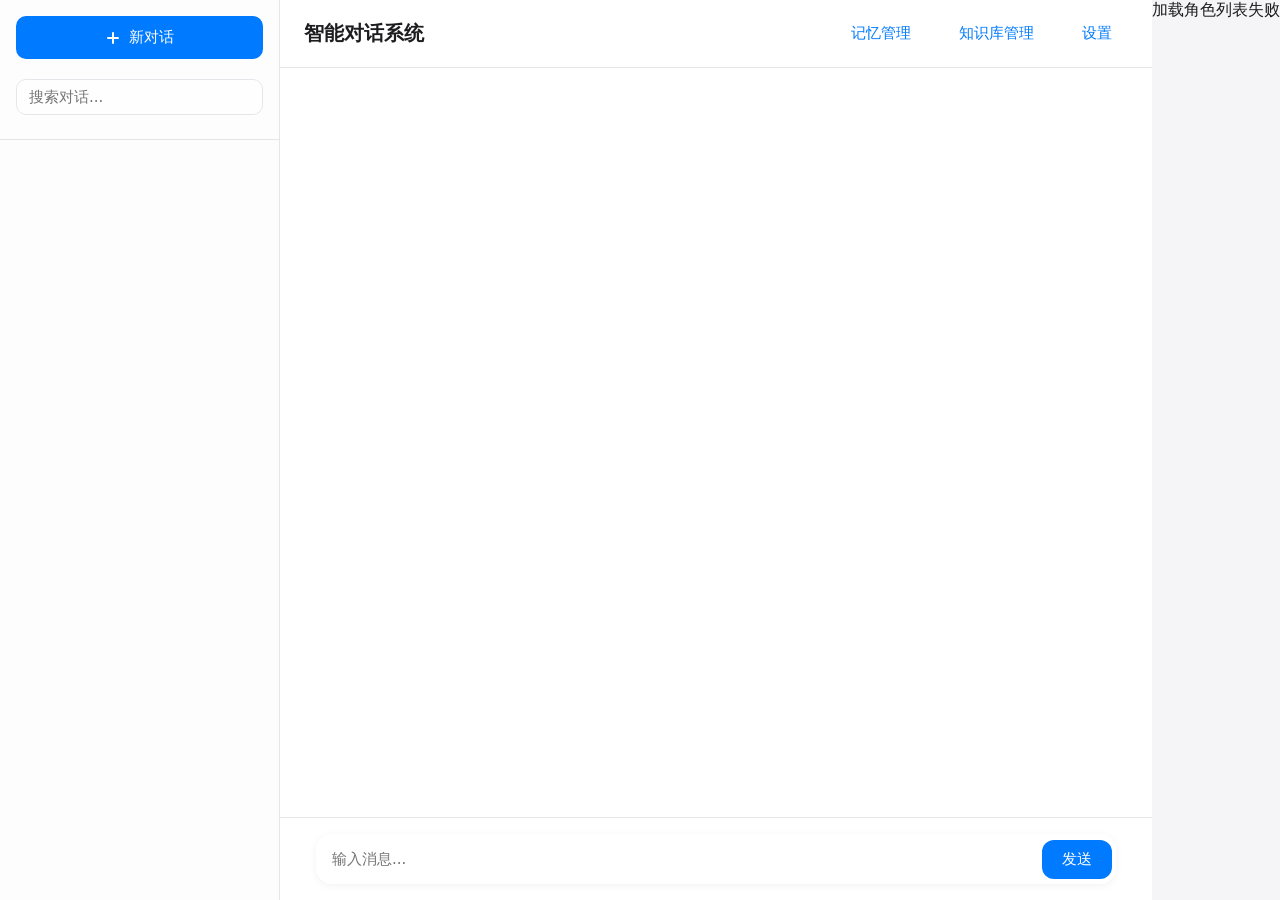
==== commit 9951d8dd: "优化对话界面显示，增加对话框管理和处理进度提示" ====
--- a/templates/index.html
+++ b/templates/index.html
@@ -68,13 +68,13 @@
             border-color: var(--primary);
         }
 
-        .role-list {
+        .chat-list {
             flex: 1;
             overflow-y: auto;
             padding: 8px;
         }
 
-        .role-item {
+        .chat-item {
             display: flex;
             align-items: center;
             padding: 12px;
@@ -82,23 +82,56 @@
             border-radius: 10px;
             cursor: pointer;
             transition: all 0.2s;
-        }
-
-        .role-item:hover {
+            color: var(--text-primary);
+            text-decoration: none;
+        }
+
+        .chat-item:hover {
             background: rgba(0,0,0,0.05);
         }
 
-        .role-item.active {
+        .chat-item.active {
             background: var(--primary);
             color: white;
         }
 
-        .role-item img {
-            width: 36px;
-            height: 36px;
-            border-radius: 50%;
-            margin-right: 12px;
-            object-fit: cover;
+        .chat-item-title {
+            flex: 1;
+            white-space: nowrap;
+            overflow: hidden;
+            text-overflow: ellipsis;
+        }
+
+        .chat-item-delete {
+            opacity: 0;
+            transition: opacity 0.2s;
+            color: inherit;
+            padding: 4px;
+        }
+
+        .chat-item:hover .chat-item-delete {
+            opacity: 1;
+        }
+
+        .new-chat-button {
+            background: var(--primary);
+            color: white;
+            border: none;
+            padding: 12px;
+            border-radius: 10px;
+            width: 100%;
+            font-size: 15px;
+            cursor: pointer;
+            transition: background 0.2s;
+            margin-bottom: 12px;
+            display: flex;
+            align-items: center;
+            justify-content: center;
+            gap: 8px;
+        }
+
+        .new-chat-button:hover {
+            background: #0051D5;
         }
 
         /* 主内容区域 */
@@ -301,6 +334,77 @@
             padding: 4px;
         }
 
+        /* 角色选择器样式 */
+        .role-selector {
+            margin-top: 20px;
+            padding: 0 12px;
+        }
+
+        .role-selector-title {
+            font-weight: 600;
+            margin-bottom: 16px;
+            font-size: 16px;
+            color: var(--text-primary);
+        }
+
+        .role-grid {
+            display: grid;
+            grid-template-columns: repeat(2, 1fr);
+            gap: 16px;
+        }
+
+        .role-option {
+            display: flex;
+            flex-direction: column;
+            align-items: center;
+            padding: 16px;
+            border: 1px solid var(--border-color);
+            border-radius: 12px;
+            cursor: pointer;
+            transition: all 0.2s;
+            background: white;
+        }
+
+        .role-option:hover {
+            border-color: var(--primary);
+            background: rgba(0,122,255,0.05);
+        }
+
+        .role-option.active {
+            border-color: var(--primary);
+            background: rgba(0,122,255,0.1);
+        }
+
+        .role-option-image {
+            width: 100px;
+            height: 100px;
+            border-radius: 8px;
+            margin-bottom: 12px;
+            object-fit: cover;
+            background: var(--background);
+        }
+
+        .role-option-name {
+            font-size: 14px;
+            font-weight: 500;
+            color: var(--text-primary);
+            text-align: center;
+            margin-bottom: 4px;
+        }
+
+        .role-option-description {
+            font-size: 12px;
+            color: var(--text-secondary);
+            text-align: center;
+            line-height: 1.4;
+        }
+
+        @media (max-width: 480px) {
+            .role-grid {
+                grid-template-columns: 1fr;
+            }
+        }
+
         /* 响应式设计 */
         @media (max-width: 768px) {
             .sidebar {
@@ -337,16 +441,85 @@
         .tooltip.visible {
             opacity: 1;
         }
+
+        /* 状态提示样式 */
+        .status-message {
+            display: flex;
+            align-items: center;
+            gap: 8px;
+            padding: 8px 16px;
+            margin: 8px 0;
+            font-size: 14px;
+            color: var(--text-secondary);
+            animation: fadeIn 0.3s ease;
+        }
+
+        .status-message .loading-dots {
+            display: flex;
+            gap: 4px;
+        }
+
+        .status-message .dot {
+            width: 4px;
+            height: 4px;
+            background: currentColor;
+            border-radius: 50%;
+            animation: dotPulse 1.5s infinite;
+        }
+
+        .status-message .dot:nth-child(2) {
+            animation-delay: 0.2s;
+        }
+
+        .status-message .dot:nth-child(3) {
+            animation-delay: 0.4s;
+        }
+
+        @keyframes dotPulse {
+            0%, 100% { transform: scale(0.8); opacity: 0.5; }
+            50% { transform: scale(1.2); opacity: 1; }
+        }
+
+        @keyframes fadeIn {
+            from { opacity: 0; transform: translateY(-10px); }
+            to { opacity: 1; transform: translateY(0); }
+        }
+
+        .memory-status {
+            display: flex;
+            align-items: center;
+            gap: 8px;
+            padding: 8px 16px;
+            margin: 8px auto;
+            font-size: 14px;
+            color: var(--success);
+            background: rgba(52, 199, 89, 0.1);
+            border-radius: 8px;
+            opacity: 1;
+            transition: opacity 0.3s ease;
+            max-width: max-content;
+        }
+
+        .memory-status.error {
+            color: var(--error);
+            background: rgba(255, 59, 48, 0.1);
+        }
     </style>
 </head>
 <body>
     <!-- 侧边栏 -->
     <aside class="sidebar">
         <div class="sidebar-header">
-            <input type="text" class="search-bar" placeholder="搜索角色..." onkeyup="filterRoles(this.value)">
+            <button class="new-chat-button" onclick="createNewChat()">
+                <svg width="16" height="16" viewBox="0 0 16 16" fill="none">
+                    <path d="M8 3V13M3 8H13" stroke="currentColor" stroke-width="2" stroke-linecap="round"/>
+                </svg>
+                新对话
+            </button>
+            <input type="text" class="search-bar" placeholder="搜索对话..." onkeyup="filterChats(this.value)">
         </div>
-        <div class="role-list" id="roleSelector">
-            <!-- 角色列表将通过 JavaScript 动态生成 -->
+        <div class="chat-list" id="chatList">
+            <!-- 对话列表将通过 JavaScript 动态生成 -->
         </div>
     </aside>
 
@@ -381,7 +554,12 @@
                 <span class="modal-close" onclick="closeSettingsModal()">✕</span>
             </div>
             <div class="settings-content">
-                <!-- 设置选项将通过 JavaScript 动态添加 -->
+                <div class="role-selector">
+                    <h3 class="role-selector-title">选择角色</h3>
+                    <div class="role-grid" id="roleSelector">
+                        <!-- 角色选项将通过 JavaScript 动态生成 -->
+                    </div>
+                </div>
             </div>
         </div>
     </div>
@@ -390,12 +568,14 @@
         // 全局状态管理
         const state = {
             currentRole: null,
+            currentChat: null,
             roles: {},
+            chats: [],
             isTyping: false
         };
 
         // 消息处理函数
-        function addMessage(content, type) {
+        function addMessage(content, type, isTyping = true) {
             const messagesDiv = document.getElementById('messages');
             const messageDiv = document.createElement('div');
             messageDiv.className = 'message';
@@ -404,7 +584,7 @@
             // 创建消息内容
             const messageContent = document.createElement('div');
             messageContent.className = 'message-content';
-            
+
             // 处理不同的响应格式
             let text = '';
             if (typeof content === 'string') {
@@ -444,7 +624,7 @@
             messagesDiv.scrollTop = messagesDiv.scrollHeight;
 
             // 添加打字机效果
-            if (type === 'assistant') {
+            if (type === 'assistant' && isTyping) {
                 typewriterEffect(messageContent, text);
             }
         }
@@ -484,72 +664,130 @@
 
         // 发送消息
         async function sendMessage() {
-            const userInput = document.getElementById('user_input');
-            const text = userInput.value.trim();
-            if (!text || state.isTyping) return;
-
-            // 清空输入框并禁用
-            userInput.value = '';
-            userInput.disabled = true;
-
-            // 添加用户消息
-            addMessage(text, 'user');
-
-            try {
-                const response = await fetch('/chat', {
-                    method: 'POST',
-                    headers: { 'Content-Type': 'application/json' },
-                    body: JSON.stringify({ user_input: text })
-                });
-
-                if (!response.ok) {
-                    throw new Error(`HTTP error! status: ${response.status}`);
+            if (!state.currentChat) {
+                createNewChat();
+            }
+
+            const input = document.getElementById('user_input');
+            const content = input.value.trim();
+
+            if (content && !state.isTyping) {
+                input.value = '';
+                input.disabled = true;
+                state.isTyping = true;
+
+                // 添加用户消息
+                addMessage(content, 'user');
+
+                // 保存消息到当前对话
+                const chat = state.chats.find(c => c.id === state.currentChat);
+                if (chat) {
+                    chat.messages.push({ content, type: 'user' });
+                    if (chat.title === '新对话') {
+                        chat.title = content.slice(0, 20) + (content.length > 20 ? '...' : '');
+                        updateChatList();
+                    }
                 }
 
-                const result = await response.json();
-                
-                // 添加助手消息
-                if (result.error) {
-                    addMessage({ error: result.error }, 'assistant');
-                } else {
-                    addMessage({ response: result.response }, 'assistant');
+                try {
+                    // 添加记忆检索状态
+                    const retrievingStatus = addStatusMessage('正在检索记忆');
+
+                    const response = await fetch('/chat', {
+                        method: 'POST',
+                        headers: { 'Content-Type': 'application/json' },
+                        body: JSON.stringify({ user_input: content })
+                    });
+
+                    // 移除记忆检索状态
+                    retrievingStatus.remove();
+
+                    if (!response.ok) {
+                        throw new Error(`HTTP error! status: ${response.status}`);
+                    }
+
+                    // 添加答案生成状态
+                    const generatingStatus = addStatusMessage('正在组织答案');
+
+                    const result = await response.json();
+
+                    // 移除答案生成状态
+                    generatingStatus.remove();
+
+                    // 添加助手消息
+                    if (result.error) {
+                        addMessage({ error: result.error }, 'assistant');
+                    } else {
+                        addMessage({ response: result.response }, 'assistant');
+                    }
+
+                    // 处理记忆状态
+                    if (result.memory_status?.success) {
+                        showMemoryStatus(result.memory_status);
+                    }
+                } catch (error) {
+                    console.error('Error:', error);
+                    addMessage({ error: '发送消息时出错，请稍后重试' }, 'assistant');
+                } finally {
+                    input.disabled = false;
+                    input.focus();
+                    state.isTyping = false;
                 }
-
-                // 处理记忆状态
-                if (result.memory_status?.success) {
-                    showMemoryStatus(result.memory_status);
-                }
-            } catch (error) {
-                console.error('Error:', error);
-                addMessage({ error: '发送消息时出错，请稍后重试' }, 'assistant');
-            } finally {
-                // 重新启用输入框
-                userInput.disabled = false;
-                userInput.focus();
             }
         }
 
         // 显示记忆状态
         function showMemoryStatus(status) {
+            if (!status || !status.message) return;
+
             const memoryNote = document.createElement('div');
             memoryNote.className = 'memory-status';
-            memoryNote.textContent = `${status.message}: ${status.content.split('\n')[0]}`;
-            
+
+            // 根据状态类型设置不同的图标
+            const icon = status.success ? '✓' : '!';
+
+            // 安全地处理content
+            const content = status.content ? status.content.split('\n')[0] : '';
+            memoryNote.innerHTML = `
+                <span>${icon}</span>
+                <span>${content ? `${status.message}: ${content}` : status.message}</span>
+            `;
+
             const messagesDiv = document.getElementById('messages');
             messagesDiv.appendChild(memoryNote);
-            
+
             // 3秒后淡出
             setTimeout(() => {
                 memoryNote.style.opacity = '0';
-                setTimeout(() => memoryNote.remove(), 500);
+                setTimeout(() => memoryNote.remove(), 300);
             }, 3000);
+        }
+
+        // 添加状态消息
+        function addStatusMessage(text) {
+            const messagesDiv = document.getElementById('messages');
+            const statusDiv = document.createElement('div');
+            statusDiv.className = 'status-message';
+
+            statusDiv.innerHTML = `
+                ${text}
+                <div class="loading-dots">
+                    <div class="dot"></div>
+                    <div class="dot"></div>
+                    <div class="dot"></div>
+                </div>
+            `;
+
+            messagesDiv.appendChild(statusDiv);
+            messagesDiv.scrollTop = messagesDiv.scrollHeight;
+            return statusDiv;
         }
 
         // 角色管理
         function filterRoles(query) {
             const roles = document.querySelectorAll('.role-item');
             const normalizedQuery = query.toLowerCase();
-            
+
             roles.forEach(role => {
                 const text = role.textContent.toLowerCase();
                 const shouldShow = text.includes(normalizedQuery);
@@ -558,32 +796,29 @@
         }
 
         async function generateRoleButtons() {
-            const roleSelector = document.getElementById('roleSelector');
-            roleSelector.innerHTML = '';
-
             try {
                 const response = await fetch('/get_available_roles');
                 const result = await response.json();
-                
+
                 if (!response.ok) throw new Error('Failed to fetch roles');
-                
+
                 state.roles = result.roles;
-                
+                const roleSelector = document.getElementById('roleSelector');
+                roleSelector.innerHTML = '';
+
                 Object.entries(result.roles).forEach(([roleId, roleInfo]) => {
                     const roleDiv = document.createElement('div');
-                    roleDiv.className = 'role-item';
-                    roleDiv.dataset.roleId = roleId;
-                    
-                    const avatar = document.createElement('img');
-                    avatar.src = roleInfo.avatar || '/static/images/default_avatar.png';
-                    avatar.alt = roleInfo.name;
-                    
-                    const name = document.createElement('span');
-                    name.textContent = roleInfo.name;
-                    
-                    roleDiv.appendChild(avatar);
-                    roleDiv.appendChild(name);
-                    
+                    roleDiv.className = 'role-option';
+                    if (roleId === state.currentRole) {
+                        roleDiv.classList.add('active');
+                    }
+
+                    roleDiv.innerHTML = `
+                        <img class="role-option-image" src="${roleInfo.avatar || '/static/images/default_avatar.png'}" alt="${roleInfo.name}">
+                        <div class="role-option-name">${roleInfo.name}</div>
+                        <div class="role-option-description">${roleInfo.description || ''}</div>
+                    `;
+
                     roleDiv.onclick = () => setRole(roleId);
                     roleSelector.appendChild(roleDiv);
                 });
@@ -598,14 +833,14 @@
                 const response = await fetch('/set_role', {
                     method: 'POST',
                     headers: { 'Content-Type': 'application/json' },
-                    body: JSON.stringify({ 
-                        role: roleId,  
-                        user_id: 'default_user'  
+                    body: JSON.stringify({
+                        role: roleId,
+                        user_id: 'default_user'
                     })
                 });
 
                 const result = await response.json();
-                
+
                 if (response.ok) {
                     state.currentRole = roleId;
                     updateActiveRole(roleId);
@@ -633,7 +868,7 @@
             errorDiv.className = 'error-message';
             errorDiv.textContent = message;
             document.body.appendChild(errorDiv);
-            
+
             setTimeout(() => {
                 errorDiv.style.opacity = '0';
                 setTimeout(() => errorDiv.remove(), 500);
@@ -652,7 +887,7 @@
         function openSettingsModal() {
             const modal = document.getElementById('settingsModal');
             modal.classList.add('visible');
-            
+
             // 阻止冒泡
             modal.onclick = (e) => {
                 if (e.target === modal) {
@@ -669,6 +904,91 @@
         function toggleSidebar() {
             const sidebar = document.querySelector('.sidebar');
             sidebar.classList.toggle('visible');
+        }
+
+        // 创建新对话
+        function createNewChat() {
+            const chatId = Date.now().toString();
+            const chat = {
+                id: chatId,
+                title: '新对话',
+                messages: []
+            };
+            state.chats.unshift(chat);
+            state.currentChat = chatId;
+            updateChatList();
+            clearMessages();
+        }
+
+        // 更新对话列表
+        function updateChatList() {
+            const chatList = document.getElementById('chatList');
+            chatList.innerHTML = '';
+
+            state.chats.forEach(chat => {
+                const chatItem = document.createElement('div');
+                chatItem.className = `chat-item${chat.id === state.currentChat ? ' active' : ''}`;
+                chatItem.onclick = () => switchChat(chat.id);
+
+                chatItem.innerHTML = `
+                    <span class="chat-item-title">${chat.title}</span>
+                    <span class="chat-item-delete" onclick="deleteChat('${chat.id}', event)">✕</span>
+                `;
+
+                chatList.appendChild(chatItem);
+            });
+        }
+
+        // 切换对话
+        function switchChat(chatId) {
+            state.currentChat = chatId;
+            updateChatList();
+            loadChatMessages(chatId);
+        }
+
+        // 删除对话
+        function deleteChat(chatId, event) {
+            event.stopPropagation();
+            if (confirm('确定要删除这个对话吗？')) {
+                state.chats = state.chats.filter(chat => chat.id !== chatId);
+                if (state.currentChat === chatId) {
+                    state.currentChat = state.chats[0]?.id || null;
+                }
+                updateChatList();
+                if (state.currentChat) {
+                    loadChatMessages(state.currentChat);
+                } else {
+                    clearMessages();
+                }
+            }
+        }
+
+        // 加载对话消息
+        function loadChatMessages(chatId) {
+            const chat = state.chats.find(c => c.id === chatId);
+            clearMessages();
+            if (chat && chat.messages) {
+                chat.messages.forEach(msg => {
+                    addMessage(msg.content, msg.type, false);
+                });
+            }
+        }
+
+        // 清空消息区域
+        function clearMessages() {
+            const messagesDiv = document.getElementById('messages');
+            messagesDiv.innerHTML = '';
+        }
+
+        // 搜索对话
+        function filterChats(query) {
+            const chatItems = document.querySelectorAll('.chat-item');
+            query = query.toLowerCase();
+
+            chatItems.forEach(item => {
+                const title = item.querySelector('.chat-item-title').textContent.toLowerCase();
+                item.style.display = title.includes(query) ? 'flex' : 'none';
+            });
         }
 
         // 初始化
